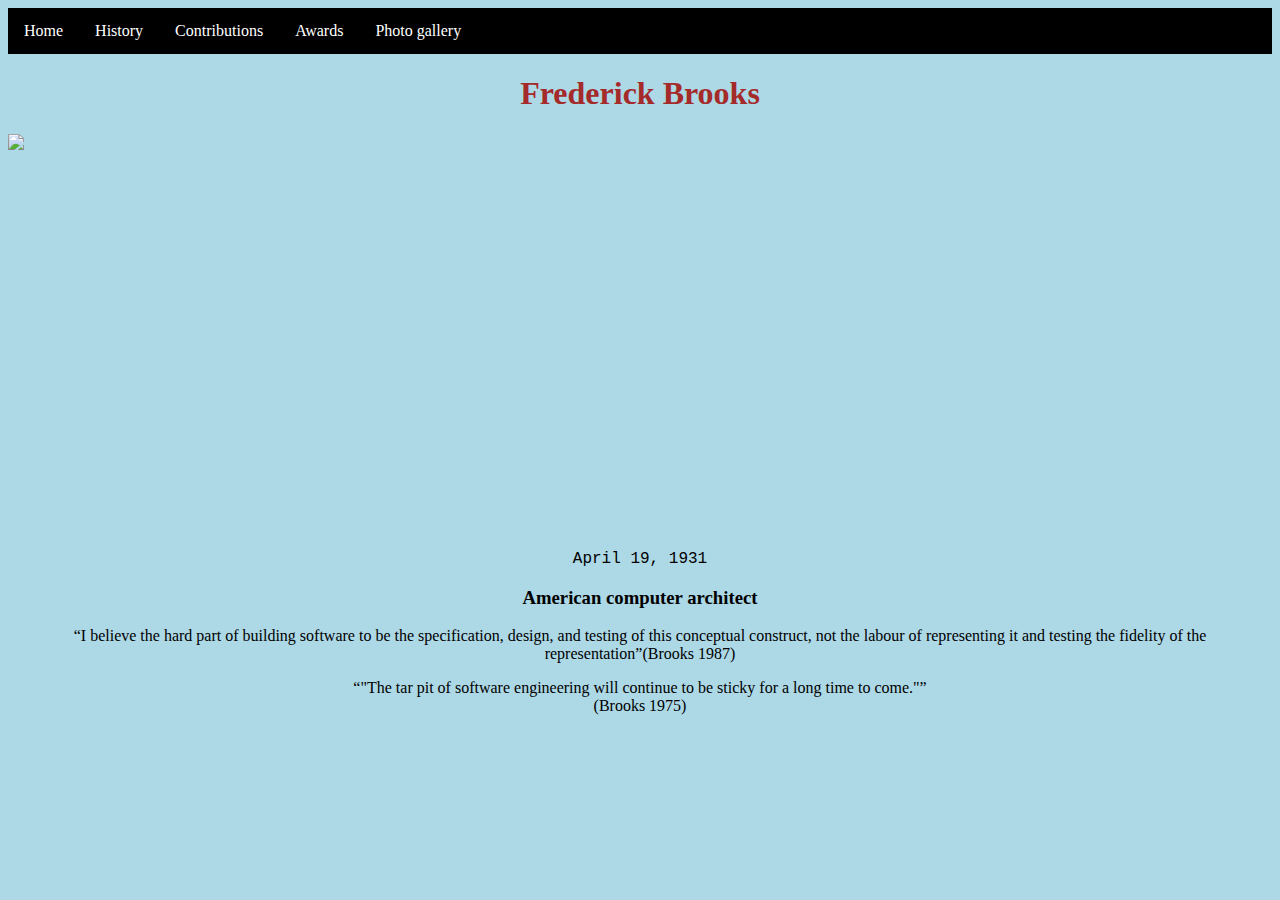
==== index.html @ 298cf700 "Initial commit" ====
<!DOCTYPE html>
<html lang="en">
<head>
    <title>Frederick Brooks Tribute Website</title>
    <style>
        ul {
            list-style-type: none;
            margin: 0;
            padding: 0;
            overflow: hidden;
            background-color: black;
        }

        li {
            float: left;
        }

        li a {
            display: block;
            color: white;
            text-align: center;
            padding: 14px 16px;
            text-decoration: aqua;
        }

        li a:hover {
            background-color:darkcyan;
        }

        .color {
            background-color:lightblue;
        }

        img {
        display: block;
         margin-left: auto;
         margin-right: auto;
      }
    </style>
    <meta charset="UTF-8">
    <meta http-equiv="X-UA-Compatible" content="IE=edge">
    <meta name="viewport" content="width=device-width, initial-scale=1.0">
    <title>Document</title>
</head>
<body class="color">

    <ul>
        <li><a class="active" href="#home">Home</a></li>
        <li><a href="#history">History</a></li>
        <li><a href="#contributions">Contributions</a></li>
        <li><a href="#awards">Awards</a></li>
        <li><a href="#photogallery">Photo gallery</a></li>
    </ul>

    <h1 style="color:brown;text-align:center;">Frederick Brooks</h1>
    <img src="./images/Fred Brooks.jpg" height="400px">
    <p style="text-align:center;font-family:courier;">April 19, 1931</p>
    <h3 style="size:50px;text-align:center;">American computer architect</h3>
    <p style="font-family:fantasy;text-align:center;"><q>I believe the hard part of building software to be the specification, design, and testing of this conceptual construct, not the labour of representing it and testing the fidelity of the representation</q>(Brooks 1987)</p>
    <p style="font-family:fantasy;text-align:center;"><q>"The tar pit of software engineering will continue to be sticky for a long time to come."</q><br>(Brooks 1975)<p>
      
   
    
</body>
</html>
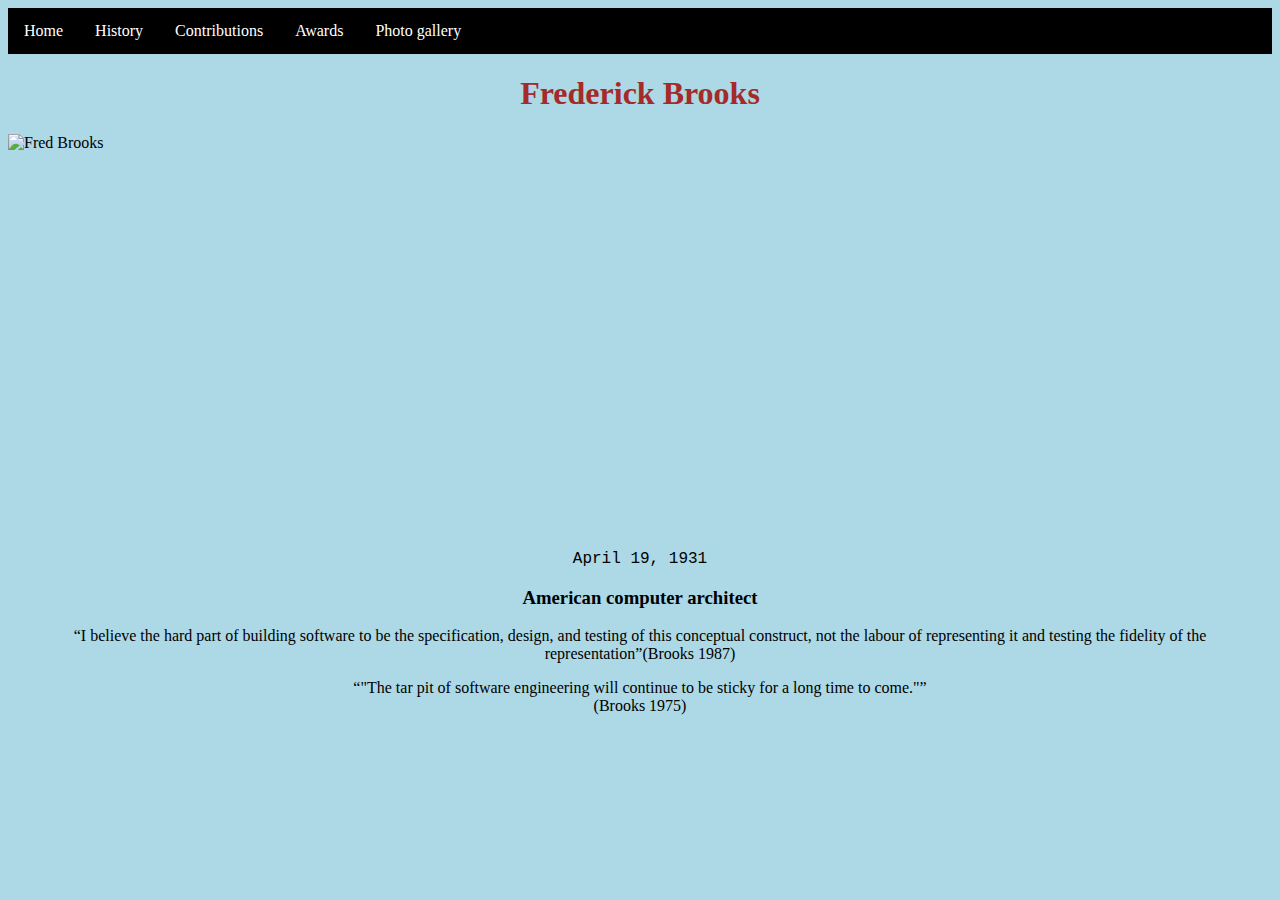
==== commit 3b66d72f: "Correct style css indentation, end <p> tag on line 60 of html" ====
--- a/index.html
+++ b/index.html
@@ -53,11 +53,11 @@
     </ul>
 
     <h1 style="color:brown;text-align:center;">Frederick Brooks</h1>
-    <img src="./images/Fred Brooks.jpg" height="400px">
+    <img src="./images/Fred Brooks.jpg" alt="Fred Brooks" height="400px">
     <p style="text-align:center;font-family:courier;">April 19, 1931</p>
     <h3 style="size:50px;text-align:center;">American computer architect</h3>
     <p style="font-family:fantasy;text-align:center;"><q>I believe the hard part of building software to be the specification, design, and testing of this conceptual construct, not the labour of representing it and testing the fidelity of the representation</q>(Brooks 1987)</p>
-    <p style="font-family:fantasy;text-align:center;"><q>"The tar pit of software engineering will continue to be sticky for a long time to come."</q><br>(Brooks 1975)<p>
+    <p style="font-family:fantasy;text-align:center;"><q>"The tar pit of software engineering will continue to be sticky for a long time to come."</q><br>(Brooks 1975)</p>
       
    
     
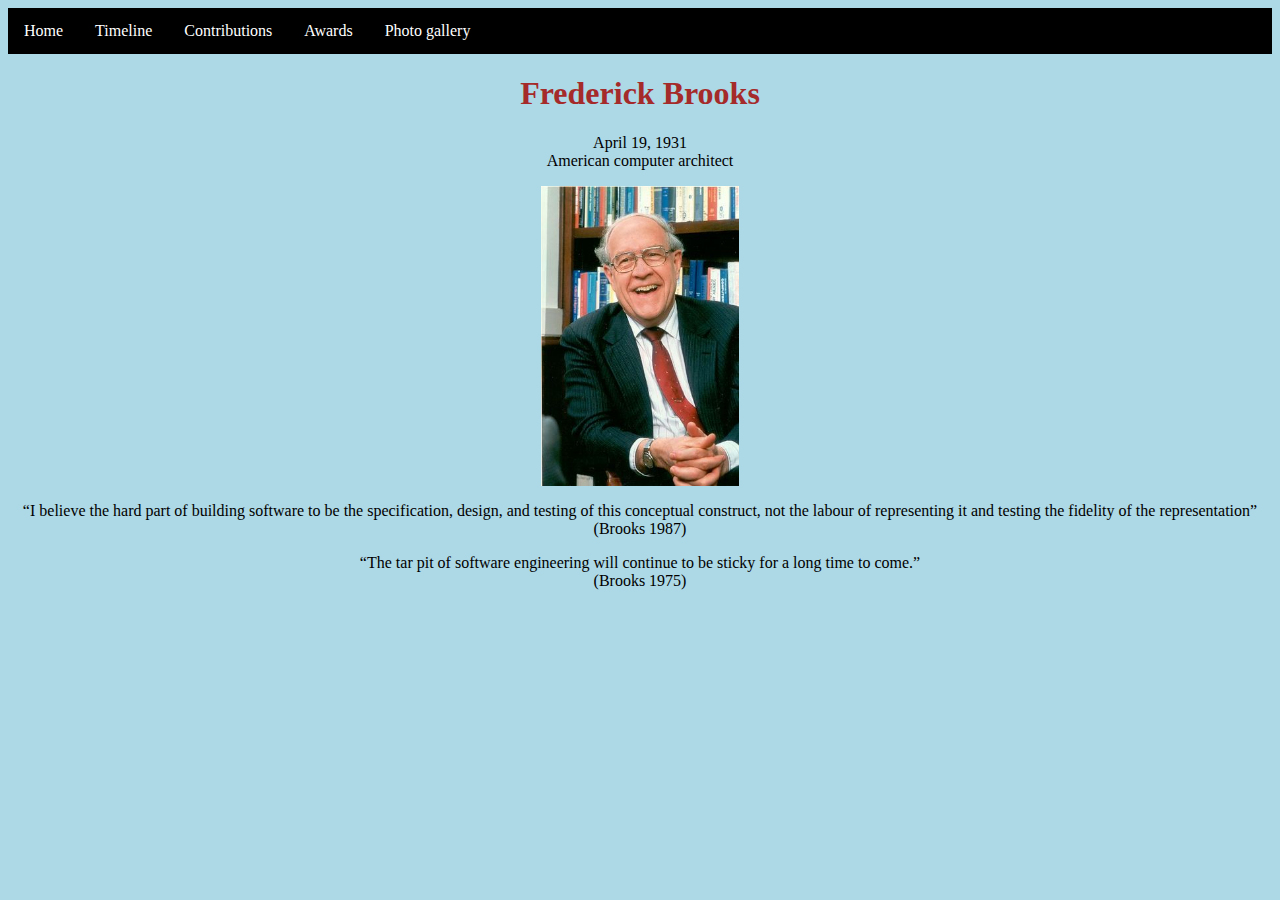
==== commit d254f4a1: "Added Timeline and Awards webpages" ====
--- a/index.html
+++ b/index.html
@@ -36,6 +36,10 @@
          margin-left: auto;
          margin-right: auto;
       }
+
+      .center {
+          text-align: center;
+     }
     </style>
     <meta charset="UTF-8">
     <meta http-equiv="X-UA-Compatible" content="IE=edge">
@@ -45,19 +49,19 @@
 <body class="color">
 
     <ul>
-        <li><a class="active" href="#home">Home</a></li>
-        <li><a href="#history">History</a></li>
+        <li><a class="active" href="index.html">Home</a></li>
+        <li><a href="./webpages/Timeline.html">Timeline</a></li>
         <li><a href="#contributions">Contributions</a></li>
-        <li><a href="#awards">Awards</a></li>
+        <li><a href="./webpages/Awards.html">Awards</a></li>
         <li><a href="#photogallery">Photo gallery</a></li>
     </ul>
 
+    
     <h1 style="color:brown;text-align:center;">Frederick Brooks</h1>
-    <img src="./images/Fred Brooks.jpg" alt="Fred Brooks" height="400px">
-    <p style="text-align:center;font-family:courier;">April 19, 1931</p>
-    <h3 style="size:50px;text-align:center;">American computer architect</h3>
-    <p style="font-family:fantasy;text-align:center;"><q>I believe the hard part of building software to be the specification, design, and testing of this conceptual construct, not the labour of representing it and testing the fidelity of the representation</q>(Brooks 1987)</p>
-    <p style="font-family:fantasy;text-align:center;"><q>"The tar pit of software engineering will continue to be sticky for a long time to come."</q><br>(Brooks 1975)</p>
+    <p class="center">April 19, 1931<br>American computer architect</p>
+    <img src="./images/Fred Brooks.jpg" height="300px">
+    <p class="center"><q>I believe the hard part of building software to be the specification, design, and testing of this conceptual construct, not the labour of representing it and testing the fidelity of the representation</q><br>(Brooks 1987)</p>
+    <p class="center"><q>The tar pit of software engineering will continue to be sticky for a long time to come.</q><br>(Brooks 1975)<p>
       
    
     
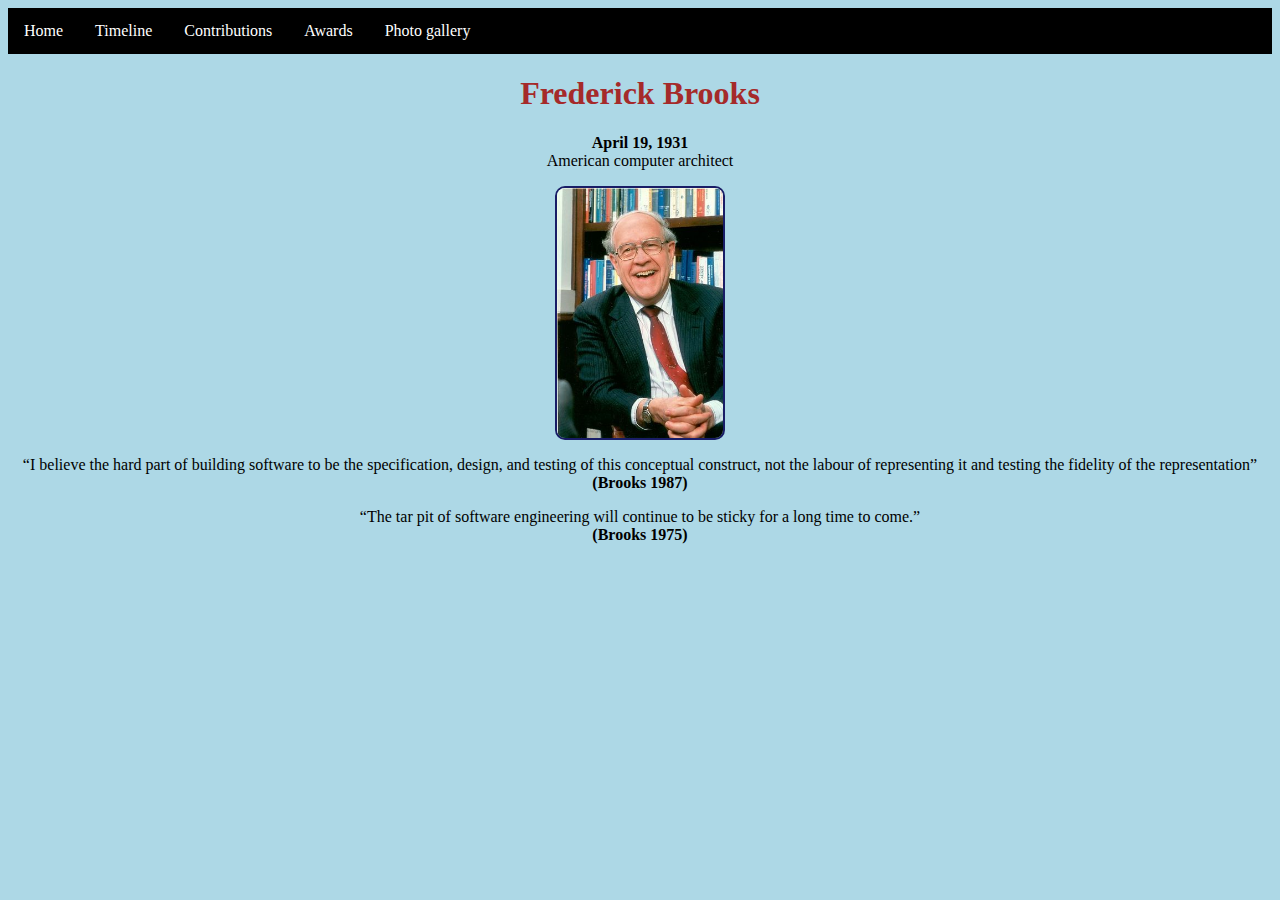
==== commit 4a47f3a7: "Added contributions file" ====
--- a/index.html
+++ b/index.html
@@ -35,6 +35,8 @@
         display: block;
          margin-left: auto;
          margin-right: auto;
+         border: 2px solid rgba(8, 8, 87, 0.897);
+        border-radius: 10px;
       }
 
       .center {
@@ -51,17 +53,17 @@
     <ul>
         <li><a class="active" href="index.html">Home</a></li>
         <li><a href="./webpages/Timeline.html">Timeline</a></li>
-        <li><a href="#contributions">Contributions</a></li>
+        <li><a href="/webpages/contributions.html">Contributions</a></li>
         <li><a href="./webpages/Awards.html">Awards</a></li>
-        <li><a href="#photogallery">Photo gallery</a></li>
+        <li><a href="webpages/Photo gallery.html">Photo gallery</a></li>
     </ul>
 
     
     <h1 style="color:brown;text-align:center;">Frederick Brooks</h1>
-    <p class="center">April 19, 1931<br>American computer architect</p>
-    <img src="./images/Fred Brooks.jpg" height="300px">
-    <p class="center"><q>I believe the hard part of building software to be the specification, design, and testing of this conceptual construct, not the labour of representing it and testing the fidelity of the representation</q><br>(Brooks 1987)</p>
-    <p class="center"><q>The tar pit of software engineering will continue to be sticky for a long time to come.</q><br>(Brooks 1975)<p>
+    <p class="center"><b>April 19, 1931</b><br>American computer architect</p>
+    <img class="photo"src="./images/Fred Brooks.jpg" alt="Fred Brooks" height="250px">
+    <p class="center"><q>I believe the hard part of building software to be the specification, design, and testing of this conceptual construct, not the labour of representing it and testing the fidelity of the representation</q><br><b>(Brooks 1987)</b></p>
+    <p class="center"><q>The tar pit of software engineering will continue to be sticky for a long time to come.</q><br><b>(Brooks 1975)</b></p>
       
    
     
